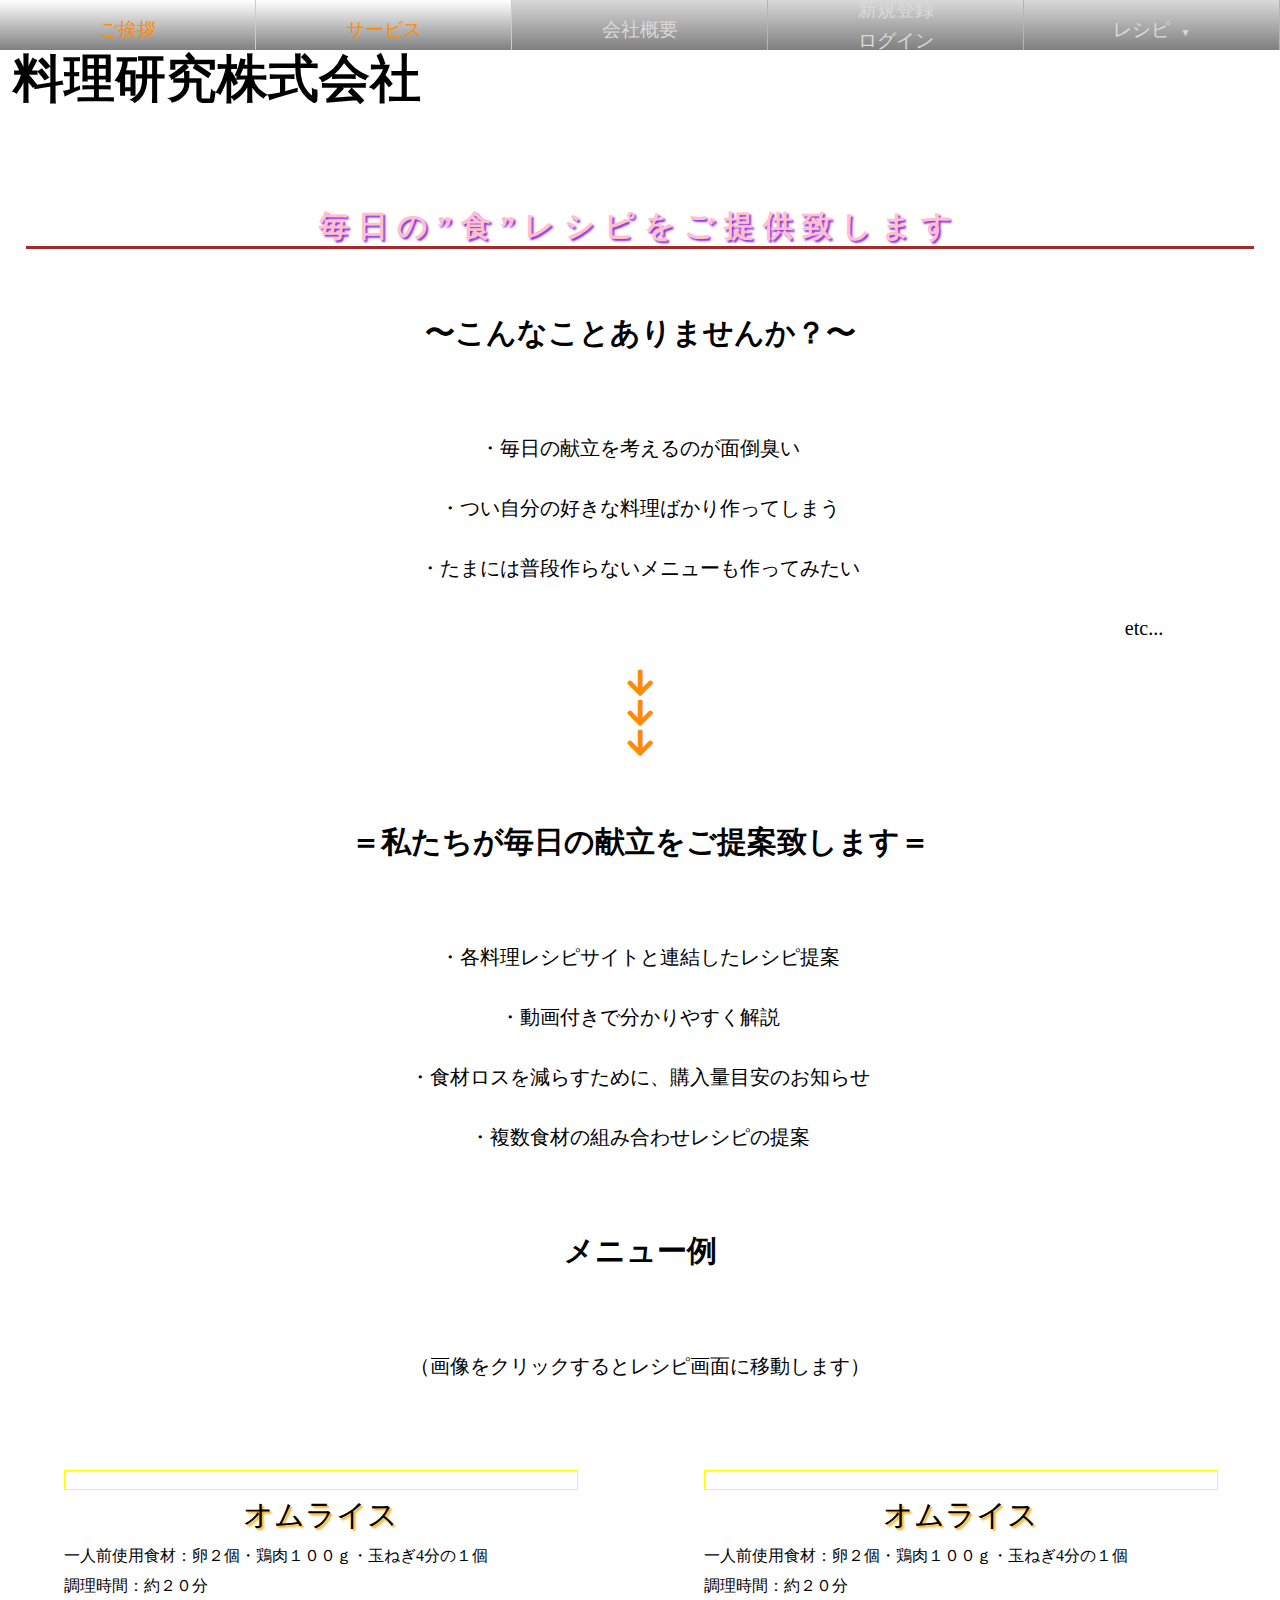
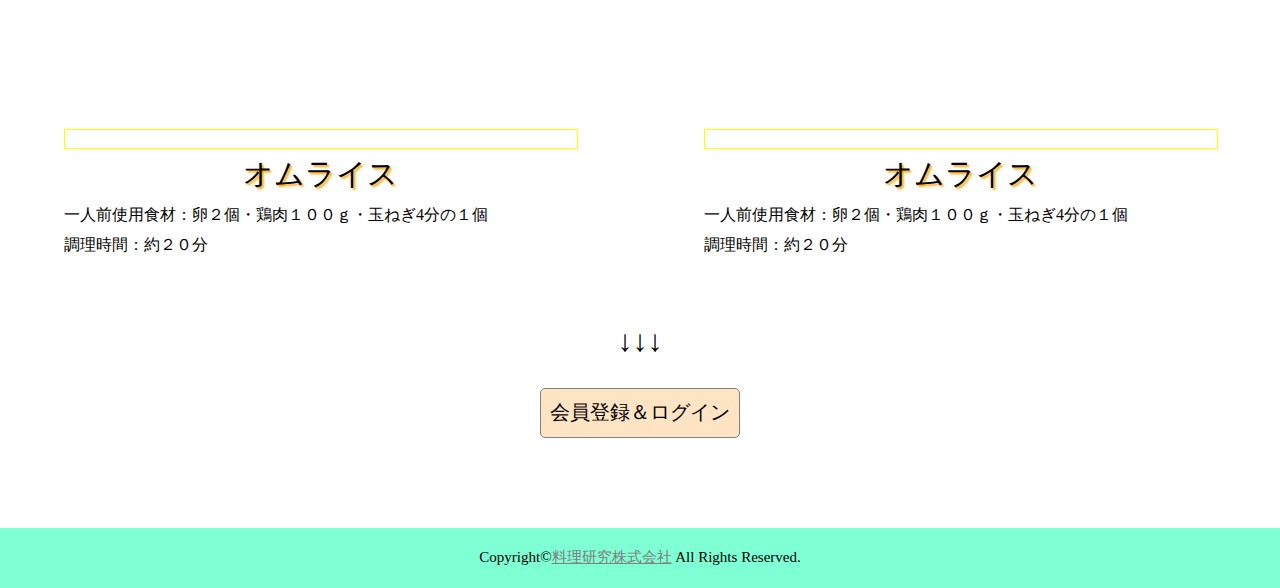
==== index2.html @ 50cd4b05 "Create index2.html" ====
<!doctype html>
<html lang="ja">
    <head>
        <meta charset="UTF-8">
        <meta name="viewport" content="width=device-width, initial-scale=1.0">
        <title>🌷サービス内容</title>
        <link href="https://use.fontawesome.com/releases/v5.6.1/css/all.css" rel="stylesheet">
        <link rel="stylesheet" href="style.css">
        <link rel="stylesheet" href="https://cdnjs.cloudflare.com/ajax/libs/meyer-reset/2.0/reset.css">
        <script src="https://ajax.googleapis.com/ajax/libs/jquery/2.0.0/jquery.min.js"></script>
        <script>
            jQuery(document).ready(function() {
            var offset = 350;
            var duration = 200;
            jQuery(window).scroll(function() {
            if (jQuery(this).scrollTop() > offset) {
            jQuery('.pagetop').fadeIn(duration);
            } else {
            jQuery('.pagetop').fadeOut(duration);
            }
            });
            
            jQuery('.pagetop').click(function(event) {
            event.preventDefault();
            jQuery('html, body').animate({scrollTop: 0}, duration);
            return false;
            })
            });
            </script>
    </head>
    <body>
        <div class="container">
            <header>
                <div class="companyname">料理研究株式会社</div>

                <div class="hidden-menu">
                    <input type="checkbox" id="menu-check">
                    <label for="menu-check" class="menu-label"><span class="menu-bar"></span></label>
                    <label for="menu-check" class="menu-label2"></label>
                        <div class="hidden-menu-content">
                            <ul class="h-ul">
                                <a href="index1.html" class="ul-a"><li class="h-li active">ご挨拶</li></a>
                                <a href="index2.html" class="ul-a"><li class="h-li">サービス</li></a>
                                <a href="index3.html" class="ul-a"><li class="h-li">会社概要</li></a>
                                <a href="index4.html" class="ul-a"><li class="h-li h-li4">新規登録・ログイン</li></a>
                                <a href="index5.html" class="ul-a ul-a-last"><li class="h-li" id="h-li-last">レシピ<span class="triangle">▼</span></li>
                            <ul class="m-ul2">
                                <a href="index5.html#washoku" class="m-li2-a"><li class="h-li2-1"><span class="cook-name">和食</span></li></a>
                                <a href="index5.html#yoshoku" class="m-li2-a"><li class="h-li2-2"><span class="cook-name">洋食</span></li></a>
                                <a href="index5.html#chuka" class="m-li2-a"><li class="h-li2-3"><span class="cook-name">中華</span></li></a>
                                <a href="index5.html#italian" class="m-li2-a"><li class="h-li2-4"><span class="cook-name">イタリアン</span></li></a>
                            </ul></a>   
                        </ul>
                    </div>
                </div>
               <img class="title" src="https://i.gyazo.com/d33e32d5ad2ddfc01a89d7cf51fe1f97.png" alt="">    
                    <ul class="m-ul">
                        <a href="index1.html" class="ul-a"><li class="m-li">ご挨拶</li></a>
                        <a href="index2.html" class="ul-a"><li class="m-li active">サービス</li></a>
                        <a href="index3.html" class="ul-a"><li class="m-li">会社概要</li></a>
                        <a href="index4.html" class="ul-a"><li class="m-li m-li4"><div class="m-li-box"><div class="m-li-top">新規登録</div><div class="m-li-bottom">ログイン</div></div></li></a>
                   <a href="index5.html" class="ul-a ul-a-last"><li class="m-li" id="m-li-last">レシピ<span class="triangle">▼</span></li>
                        <ul class="m-ul2">
                            <a href="index5.html#washoku" class="m-li2-a"><li class="m-li2-1"><span class="cook-name">和食</span></li></a>
                            <a href="index5.html#yoshoku" class="m-li2-a"><li class="m-li2-2"><span class="cook-name">洋食</span></li></a>
                            <a href="index5.html#chuka" class="m-li2-a"><li class="m-li2-3"><span class="cook-name">中華</span></li></a>
                            <a href="index5.html#italian" class="m-li2-a"><li class="m-li2-4"><span class="cook-name">イタリアン</span></li></a>
                        </ul></a>   
                </ul>
                <div class="colorball"></div>
            </header>
            <main class="inde2-main">
                    <h1 class="m-h1">サービス内容</h1>
                    <h2 class="m-h2">毎日の”食”レシピをご提供致します</h2>
                    <h3 class="m-h3">〜こんなことありませんか？〜</h3>
                    <p class="m-p">
                        ・毎日の献立を考えるのが面倒臭い<br>
                        ・つい自分の好きな料理ばかり作ってしまう<br>
                        ・たまには普段作らないメニューも作ってみたい<br>
                        <span class="etc">etc...</span>
                    </p>
                    <i class="fas fa-arrow-down"></i>
                    <i class="fas fa-arrow-down"></i>
                    <i class="fas fa-arrow-down"></i>
                    <h3 class="m-h3">＝私たちが毎日の献立をご提案致します＝</h3>
                    <p class="m-p">
                        ・各料理レシピサイトと連結したレシピ提案<br>
                        ・動画付きで分かりやすく解説<br>
                        ・食材ロスを減らすために、購入量目安のお知らせ<br>
                        ・複数食材の組み合わせレシピの提案<br>
                    </p>
                    <h3 class="m-h3">メニュー例</h3>
                    <p class="m-p">（画像をクリックするとレシピ画面に移動します）</p>
                    <a href="#" class="cook-a"><div class="cook-pic">
                        <div class="cook-frame"><img class="cook1" src="https://i.gyazo.com/8633d45cb315557ba8206534d71eee4f.jpg" alt=""></div>
                        <div class="cook-title">オムライス</div>
                        <div class="cook-detail">一人前使用食材：卵２個・鶏肉１００ｇ・玉ねぎ4分の１個<br>
                            調理時間：約２０分
                        </div>
                    </div></a>
                    <a href="#" class="cook-a"><div class="cook-pic">
                        <div class="cook-frame"><img class="cook2" src="https://i.gyazo.com/8633d45cb315557ba8206534d71eee4f.jpg" alt=""></div>
                        <div class="cook-title">オムライス</div>
                        <div class="cook-detail">一人前使用食材：卵２個・鶏肉１００ｇ・玉ねぎ4分の１個<br>
                            調理時間：約２０分
                        </div>
                    </div></a>
                    <a href="#" class="cook-a"><div class="cook-pic">
                        <div class="cook-frame"><img class="cook3" src="https://i.gyazo.com/8633d45cb315557ba8206534d71eee4f.jpg" alt=""></div>
                        <div class="cook-title">オムライス</div>
                        <div class="cook-detail">一人前使用食材：卵２個・鶏肉１００ｇ・玉ねぎ4分の１個<br>
                            調理時間：約２０分
                        </div>
                    </div></a>
                    <a href="#" class="cook-a"><div class="cook-pic">
                        <div class="cook-frame"><img class="cook4" src="https://i.gyazo.com/8633d45cb315557ba8206534d71eee4f.jpg" alt=""></div>
                        <div class="cook-title">オムライス</div>
                        <div class="cook-detail">一人前使用食材：卵２個・鶏肉１００ｇ・玉ねぎ4分の１個<br>
                            調理時間：約２０分
                        </div>
                    </div></a>  


                    <div class="cursor2">↓↓↓</div>  
                    <a class="a-btn" href="index4.html"><button class="lastbtn2">会員登録＆ログイン</button></a>
            <footer class="footer">
                Copyright&copy;<a href="index1.html">料理研究株式会社</a> All Rights Reserved.
                 <div class="footer-under"> 
              </footer> 
            </main>
        </div>
        <div class="pagetop">↑</div>
    </body>
</html>
---- style.css ----
* {
    padding: 0;
    margin: 0;
}

body {
max-width: 100vw;
overflow-x: hidden;
}


/* header ここから*/
.container {
    max-width: 100%;
}

.companyname {
    position: absolute;
    top: 5vh;
    left: 1vw; 
    font-size: 4vw;
    text-align: left;
    margin:0 auto;
    font-weight: 900;
    text-shadow: 1px 1px white;
    z-index: 100;
}

.title {
    display: block;
    max-width: 70%;
    overflow: hidden;
    height: auto;
    margin: 0 auto;
    margin-left: 29.5%;
    position: relative;
}



.hidden-menu {
    border: 1px solid black;
    border-radius: 5px;
    display: none;
    font-size: 10px;
    font-weight: 800;
    text-align: center;
    padding:20px 8px;
    /* width: 40px;
    height: 40px; */
    position: absolute;
    top: 60px;
    left: 86%;
    transform: translate(-13%,-90%);
    width: 25px;
    z-index: 900;
}

.menu-bar {
    position: absolute;
    display: block;
    width: 25px;
    height: 2px;
    content: "";
    background-color: black;
}

.menu-bar:before {
    position: absolute;
    top: 10px;
    display: block;
    width: 25px;
    height: 2px;
    content: "";
    background-color: black;
    
}

.menu-bar:after {
    position: absolute;
    top: -10px;
    display: block;
    width: 25px;
    height: 2px;
    content: "";
    background-color:black;
}

.menu-bar:hover {
    cursor: pointer;
}

#menu-check:checked ~ .menu-bar:after {
    transition: 1s;
    transform: rotateZ(-45deg);
    top: 0px;
    width: 27px;
    opacity: 0;
}

#menu-check:checked ~ .menu-bar:before {
    transition: 1s;
    transform: rotateZ(45deg);
    top: 0px;
    width: 27px;
    opacity: 0;
}

#menu-check:checked ~ .menu-bar {
    width: 0 ;
    transition: .5s;
}

.hidden-menu-content {
    position: absolute;
    top:-23px;
    right:-33px;
    display: block;
    /* transform: translateX(200%); */
    transition:1s;
    opacity: 0;
    z-index: 900;
    pointer-events: none;
    /* background-color: red; */
}           
.h-ul {
    
}

.h-li {
    border: 1px solid #ddd;
    border-collapse: collapse;
    width: 150px;
    height: 30px;
    font-size: 13px;
    text-shadow: 1px 1px 1px black;
    background:linear-gradient(#ccc,white);
    padding-top: 15px;
    opacity: .9;
    margin: 0;
}

.h-li:hover {
    color: darkorange;
}

#menu-check {   
    display: none;
}

#menu-check:checked ~ .hidden-menu-content {
    /* transform: translateX(0); */
    transition: .5s;
    opacity: 1;
    pointer-events: auto;
}

.menu-label2 {
    position: fixed;
    top: 0;
    left: 0;
    display: none;
    /* background-color:black; */
    opacity: .3;
    transition: .5s;
    /* content: ""; */
    width: 200vw;
    height: 150vh;
    z-index: 899;
}

#menu-check:checked ~ .menu-label2 {
    display: block;
    transform: translate(-900px,-100px); 
    transition:.5s;

}
.ul-a {
    text-decoration: none;
    color: white;
}

.m-ul {
    letter-spacing: -.4em;
    /* position: absolute;
    top: 150px;
    left: 0; */
    width: 100%;
    opacity: 1;
    z-index: 600;
    background-color: gray;
    height: 100%;
    position: relative;
    
}   

.m-li {
    display: inline-block;
    width: calc(100%/5);
    height: 50px;
    text-align: center;
    border-collapse: collapse;
    letter-spacing: normal;  
    box-sizing: border-box;
    padding: 17px;
    font-size: 1.5vw;
    color:white;
    border-right: 1px solid #ccc;   
    white-space: nowrap;
    background:linear-gradient(white,gray);
    opacity:.7;
    vertical-align: bottom;
    /* padding-top: 15px; */
}

.m-li:hover {
    opacity: 1;
    transition: .5s;
    color: darkorange;
}

.m-li4 {
    /* display: inline-block; */
    position: relative;
    /* letter-spacing: normal; ulカラム落ち防止がliにも効いてしまっているのでそれを打ち消す */
    /* height: 64px; */
    /* border-right: 1px solid #d2d2d2!important; */
    /* box-sizing: border-box; */
    vertical-align: bottom;
    /* width: calc(100%/5); */
    
}

.m-li-box {
    position: absolute;
    top: 50%;
    left: 50%;
    transform: translate(-50%,-50%);
}

.m-li-top {
    margin-bottom: 5px;
}


.triangle {
    font-size: 10px;
    margin-left: 5%;
}

.li-box {
    height:50px;
    position: absolute;
    top: 50%;
    left: 50%;
    transform: translate(-50%,-50%);
}

.active {
    opacity: 1;
    transition: .5s;
    color: darkorange;
}

.m-ul2 {
    position: absolute;
    top:50px;
    right: 100px;
    width: 20%;
    border-collapse: collapse;
    transition: .5s;
    opacity: 0;
    visibility: hidden; 
} 

.cook-name {
    position: absolute;
    top: 50%;
    left: 50%;
    transform: translate(-50%,-50%);
}

.m-li2-1,.m-li2-2,.m-li2-3,.m-li2-4 {
    border: 1px solid #ccc;
    border-radius: 100%;
    height: 100px;
    color: white;
    font-size: 2.5vw;
    text-shadow:0 0 3px black;
    /* text-shadow: 1px 1px 0 black; */
    position: relative;
    letter-spacing: .4em;
    white-space: nowrap;
    right:-85px;
}

.h-li2-1,.h-li2-2,.h-li2-3,.h-li2-4 {
    border: 1px solid #ccc;
    border-radius: 50%;
    height: 100px;
    color:white;
    font-size: 2.5vw;
    text-shadow:0 0 3px black;
    /* text-shadow: 1px 1px 0 black; */
    position: fixed;
    letter-spacing: .4em;
    white-space: nowrap;
    z-index: 900;
}

.m-li2-1 {
    background-image: url('https://i.gyazo.com/0814a64a3d0ec1940fc41b54e3a6fd3c.jpg');
    background-size: cover;
    background-repeat: no-repeat;    
    width: 100%;   
    height: 80px;
}

.h-li2-1 {
    background-image: url("https://i.gyazo.com/0814a64a3d0ec1940fc41b54e3a6fd3c.jpg");
    background-size: cover;
    background-repeat: no-repeat;    
    width: 150px;
    height: 80px;
    top: 220px;
    right: -30px;
}

.m-li2-2 {
    background-image: url("https://i.gyazo.com/3add095e9380b5d871eab3cac5625887.jpg");
    background-size: cover;
    background-repeat: no-repeat;    
    width: 100%;
    height: 80px;
}

.h-li2-2 {
    background-image: url("https://i.gyazo.com/3add095e9380b5d871eab3cac5625887.jpg");
    background-size: cover;
    background-repeat: no-repeat;    
    width: 150px;
    height: 80px;
    top: 270px;
    right: -30px;

}


.m-li2-3 {
    background-image: url("https://i.gyazo.com/4f299736c8fda81b7bb732cd6c5ed9f5.jpg");
    background-size: cover;
    background-repeat: no-repeat;    
    width: 100%;
    height: 80px;
}

.h-li2-3 {
    background-image: url("https://i.gyazo.com/4f299736c8fda81b7bb732cd6c5ed9f5.jpg");
    background-size: cover;
    background-repeat: no-repeat;    
    width: 150px;
    height: 80px;
    top: 220px;
    right: 110px;

}

.m-li2-4 {
    background-image: url("https://i.gyazo.com/1bd228ba364032035d13820e2246cd9c.jpg");
    background-size: cover;
    background-repeat: no-repeat;    
    width: 100%;
    height: 80px;
}

.h-li2-4 {
    background-image: url("https://i.gyazo.com/1bd228ba364032035d13820e2246cd9c.jpg");
    background-size: cover;
    background-repeat: no-repeat;    
    width: 150px;
    height: 80px;
    top: 270px;
    right: 110px;

}

.m-li2-1:hover, .m-li2-2:hover, .m-li2-3:hover, .m-li2-4:hover {
    color:darkorange;
}

.h-li2-1:hover, .h-li2-2:hover, .h-li2-3:hover, .h-li2-4:hover {
    color:darkorange;
}

.m-li2-a {
    text-decoration:none;
}

/* .m-li-last:hover .ul-a {
    color: darkorange;
} */

#m-li-last {
    position: relative;
    /* color: white; */
 }
.ul-a-last:hover ~ .m-ul2 {
    opacity: 1;
    visibility: visible;
    top: 50px;
} 

.m-ul2:hover {
    opacity: 1;
    visibility: visible;
    top: 50px;}

#m-li-last:hover .ul-a-last {
    color: darkorange;
    opacity: 1;
    transition: .5s;
}

.h-img {
    max-width: 100%;
    max-height: 100%;
    position: relative;
}
header {
    max-width: 100%;
    position: relative;
}

.effect-div {
    position: relative;
}

.h-effects {
    position: absolute;
    top: 13%;
    left: 50%;
    transform: translate(-50%,-13%);
}

.h-p {
    position: absolute;
    top:30%;
    left:50%;
    transform: translateY(-30%);
    transform: translateX(-50%);
    text-shadow:2px 2px 2px aliceblue;
    color: darkorange;
    font-size: 40px;
    white-space: nowrap;
    animation: anime2 2s ease-in-out .5s 2 alternate;
    opacity: 0;
}

@keyframes anime2 {
    0% {opacity: 0;}
    100%{opacity: 1;}
}

.h-p2 {
    position: absolute;
    top:30%;
    left:50%;
    transform: translateY(-30%);
    transform: translateX(-50%);
    text-shadow:2px 2px 2px aliceblue;
    color: darksalmon;
    font-size: 40px;
    white-space: nowrap;
    animation: anime3 2.5s ease-in-out 4.1s 2 alternate;
    opacity: 0;
}
@keyframes anime3 {
    0% {opacity: 0;font-size: 20px;}
    100%{opacity: 1; font-size: 40px;}
}

.h-p3 {
    position: absolute;
    opacity: 0;
    top:30%;
    left:50%;
    transform: translateY(-30%);
    transform: translateX(-50%);
    text-shadow:2px 2px 2px aliceblue;
    color: orangered;
    font-size: 70px;
    white-space: nowrap;
    animation: anime4 2.5s ease 8.3s normal;
    animation-fill-mode:forwards;   
   
}

@keyframes anime4 {
    0% {opacity: 0;font-size: 30px;opacity: .1;}
    100%{opacity: 1;font-size: 70px;opacity: 1;}
}

.effect-box {
    position: absolute;
    top:-8%;
    /* transform: translateY(4%); */
    width: 100%;
    height: 90%;
}

.h-effect {
    position: absolute;
    top: 50%;
    transform: translateY(-50%);
    animation: anime1 2s ease-in-out .5s 4 alternate;
    background:linear-gradient(gray,white);
    width: 100%;
    height:30%;
    opacity: 0;
    z-index: 200;
}    

@keyframes anime1 {
    0%   {width: 100%; height: 0%; background:linear-gradient(gray,white); opacity: .8;}
    100% {width: 100%; height: 30%; background:linear-gradient(gray, white); opacity: .1;}
    }

.h-effect2 {
    position: absolute;
    top: 50%;
    transform: translateY(-50%);
    animation: anime6 3s ease-in-out 9s normal;
    /* animation-fill-mode:forwards; */
    background:linear-gradient(gray,white);
    width: 100%;
    height:30%;
    opacity: 0;
    z-index: 300;
} 
@keyframes anime6{
    0%   {width: 100%; height: 0; background:linear-gradient(gray,white); opacity: .1;}
    50%   {width: 100%; height: 50%; background:linear-gradient(gray,white); opacity: .5;}
    100% {width: 100%; height: 100%; background:linear-gradient(gray,white); opacity: 0;}
    }


.scroll {
    display: inline-block;
    width: 120px;
    height: 50px;
    transition: .3;
    background-color: aqua;
    border-radius: 90%;
    text-align: center;
    padding-top: 30px;
    position: absolute;
    top:80%;
    left:50%;
    transform: translateY(-80%);
    transform: translateX(-50%);
    animation: anime5 1s ease-in-out 13s infinite alternate;
    animation-fill-mode: forwards;
    opacity:0;
    margin-top: 10%;
}    

@keyframes anime5 {
    0% {margin-top: 0px;opacity: 1;}
    100% {margin-top: 30px;opacity: 1;}
}

/* .colorball { */
    width: 50px;
    height: 50px;
    background:radial-gradient(rgb(0, 255, 136),rgb(123, 255, 0));
    /* box-shadow: 2px 2px 10px crimson; */
    border-radius: 50%;
    position: absolute;
    top: 20%;
    left:20%;
    animation: cb-move 1s ease-in-out 1s infinite alternate;
    opacity: 0;
    transition-property: opacity,1s;
}

@keyframes cb-move {
    0%   {width: 40px; height: 40px; opacity: .1;}
    100% {width: 50px; height: 50px; opacity: .6;}
    }
/* headerここまで */


/* mainここから */
main {
    max-width: 100vw;
    position: relative;
    overflow: hidden;
}

.inde2-main {
    max-width: 100%;
    height: 100%;
    background-image: url("https://i.gyazo.com/09cab30e0fe06a039765710e39798962.jpg");   
    /* opacity: .3;  */
    background-color:rgba(255,255,255,0.5);
    background-blend-mode: lighten;
}

.inde3-main {
    max-width: 100%;
    height: 100%;
    background-image:url("https://i.gyazo.com/bf22a688cc39c64ebf7daf14bd98358d.jpg");
    background-color: rgba(255,255,255,0.5);
    background-blend-mode: lighten;
    background-position: right 0 top 1000px ;
    
}


.content {
    position: relative;
}

.katsudon {
    width: 100vw;
    height: auto;
    opacity: 1;
    z-index: 800;
    /* animation: anime7 1s ease-in-out 1s 4 alternate;
    animation-fill-mode: forwards; */
}
/* 
@keyframes anime7 {
    0%{opacity: 0;}
    100%{opacity:1;}
}  */

.hot-effect1 {
    display: inline-block;
    width: 100px;
    height: 100px;
    font-size: 100px;
    font-weight: 900;
    position: absolute;
    top: 20%;
    left: 30%;
    transform: rotate(90deg) translateX(-50%) translateY(-20%);
    text-shadow: 3px 3px 3px white;    
}
.hot-effect2 {
    display: inline-block;
    width: 100px;
    height: 100px;
    font-size: 100px;
    font-weight: 900;
    position: absolute;
    top: 20%;
    left: 50%;
    transform: rotate(90deg) translateX(-60%) translateY(-20%);
    text-shadow: 3px 3px 3px white;    
}
.hot-effect3 {
    display: inline-block;
    width: 100px;
    height: 100px;
    font-size: 100px;
    font-weight: 900;
    position: absolute;
    top: 22%;
    left: 70%;
    transform: rotate(90deg) translateX(-70%) translateY(-22%);
    text-shadow: 3px 3px 3px white;    
}
.hot-effects {
    width: 50vw;
    position: absolute;
    top: 20%;
    left: 30%;
    transform: translate(-30%, -10%);
    animation: anime11 1s ease-in-out 1s infinite alternate;
}
@keyframes anime11   {
    0%{padding-top: 0;}
    100%{padding-top: 30%;}
}

.shakehand {
max-width: 100%;
height: auto;
}

.content1 {
    max-width: 100%;
    height:100vh;
    background-attachment: fixed;
    background-image: url("https://i.gyazo.com/fc7931cb179c1feb146eb6dec924029a.jpg");
    background-size: contain;
    background-repeat: no-repeat;
    background-position: center;
    /* padding:auto; */
    text-align: center;
    position: relative;
    
}

.message {
    width: 100%;
    position: absolute;
    top: 50%;
    left: 50%;
    transform: translate(-50%,-50%);
    font-size: 30px;
    letter-spacing: 0.4em;
    text-shadow: 2px 2px 2px lawngreen;
}

.content2{
    position: relative;
}

.katsudon2 {
    position: absolute;
    top: 10%;
    left: 50%;
    transform: translate(-50%,-10%);
    width: 20%;
    height:40%;
    border-radius: 50%;
    background-image: url("https://i.gyazo.com/4561a2dbde5a25afcb35affc39b91f7f.jpg");
    background-size: 120%;
    /* background-repeat: no-repeat; */
    background-position: center;
    animation: anime8 1s ease infinite alternate;
}

@keyframes anime8 {
    0%{top:0%;}
    100%{top:10%;}
}

.content3 {
    position: relative;
}

.disc {
    max-width: 100%;
    height: auto;
}

.katsu {
    opacity: 0;
    position: absolute;
    top: 30%;
    left: 50%;
    transform: translate(-50%,-30%);
    width: 13%;
    height:18%;
    border-radius: 50%;
    background-image: url("https://i.gyazo.com/4561a2dbde5a25afcb35affc39b91f7f.jpg");
    background-size: 100%;
    /* background-repeat: no-repeat; */
    background-position: center;
    animation: anime9 1s ease-in-out infinite alternate;
}

@keyframes anime9 {
    0%{top:20%;opacity: .7;}
    100%{top:10%;opacity: 1;}
}
.pizza {
    max-width: 100%;
    height: auto;
}

.cursor {
    /* display: none; */
    position: absolute;
    top: 60%;
    left: 50%;
    transform: translate(-50%,-60%);
    font-size: 30px;    
    font-weight: 600;
    animation: anime10 1s infinite alternate;
}

@keyframes anime10 {
    0%{margin-top: 0%;}
    100%{margin-top: 5%;}
}

.content1:hover ~ .cursor {
    display: block;
}


.lastbtn {
    font-size: 20px;
    width: 200px;
    height:50px;
    border: 1px solid gray;
    border-radius: 5px;
    background-color: bisque;
    position: absolute;
    top: 80%;
    left: 50%;
    transform: translate(-50%,-80%);
}

.lastbtn:hover {
    cursor: pointer;
    top:79.5%;
    box-shadow:0 2px 2px gray ;
    transition: .3s ;
    background-color: #FFEFD5;
}
/* mainここまで */

/* ここからfooter */
.footer {
    /* position: fixed;
    bottom: 0; */
    max-width: 100%;
    height: 40px;
    text-align: center;
    font-size: 15px;
    background-color: aquamarine;
    padding-top: 20px;
}

.footer a {
    color: gray;
}

.footer a:hover {
    text-decoration: none;
    color:blue;
    transition:.5s;
}

.inde5-footer {
        /* position: fixed;
        bottom: 0; */
        max-width: 100%;
        height: 40px;
        text-align: center;
        font-size: 15px;
        background-color: aquamarine;
        padding-top: 20px;
        clear: both;
    }

.pagetop {
	color: #fff;
    background-color: #222222;
	text-decoration: none;
	display: none;
	position: fixed;
	bottom: 6rem;
	right: 2.4rem;
	font-size: 1rem;
	width: 3rem;
	height: 3rem;
	line-height: 3.3rem;
	text-align: center;
    cursor: pointer;
    border: 1px solid white;
    opacity: 0.7;
}

.pagetop:hover {
	color: black;
    background-color:white;
    transition: 0.5s;
    opacity: 1;
    text-decoration: none;
    border: solid 1px black;
    }

/* ここまでfooter */

/* ここからindex2のメイン */

.m-h1 {
    font-size: 40px;
    font-weight: 600;
    white-space: nowrap;
    text-align: center;
    /* margin: 2%; */
    padding-top: 40px;
    padding-bottom: 40px;
    color: black;
    background: linear-gradient(#A4C6FF	,skyblue);
    -webkit-background-clip: text;
    -webkit-text-fill-color: transparent;
    /* text-shadow: 2px 4px 1px skyblue; */
    opacity: 0;
    animation:anime16 1s ease ;
    animation-fill-mode: forwards;
}

@keyframes anime16 {
    0% {opacity: 0;}
    100% {opacity: 1;}
}

.m-h2 {
    font-size: 30px;
    color: pink;
    line-height: 30px;
    margin:2%;
    text-shadow:2px 2px 2px blueviolet;
    border-bottom: 3px solid brown;
    padding-left: 0;
    padding-left: 0;
    padding-bottom: 5px;
    letter-spacing: .3em;
    text-align: center;
    clear: both;
    }

.m-h3 {
    text-align: center;
    margin: 5%;
    font-size:30px;
}

.m-p {
    text-align: center;
    font-size: 20px;
    line-height: 60px;
    margin: 10px;
}

.etc {
    margin-left: 80%;
}

.cook-pic {
    width: 40%;
    margin:5%;
    float: right;
    color: black;
    /* background-color: gray; */
}

.cook-frame {
    width: 100%;
    overflow: hidden;
    border: 1px solid yellow;
}




.cook1,.cook2,.cook3,.cook4 {
    width: 100%;
}

.cook1:hover {
    transform:rotateX(360deg);
    transition: 1s;
}

.cook2:hover {
    transform:scale3d(0.8,0.8,0.1);
    transition: 1s;
}

.cook3:hover {
    transform:perspective(250px) rotate3d(1,1,1,360deg) ;
    transition: 1s;
}

.cook4:hover {
    transform: scale(1.1,1.1);
    transition: 1s;
}
.cook-title {
    font-size: 30px;
    text-shadow: 2px 2px 2px orange;
    text-align: center;
    margin-top: 5px;
    margin-bottom: 5px;
}

.cook-detail {
    line-height: 30px;
}

.fa-arrow-down {
    display: block;
    text-align: center;
    font-size: 30px;
    color: darkorange;
}

.cursor2 {
    font-size: 30px;    
    font-weight: 900;
    animation: anime12 1s ease infinite alternate;
    text-align: center;
    margin:30px auto;    
}

@keyframes anime12 {
    0%{color: chocolate;}
    100%{color: black;} 
}

.lastbtn2 {
    font-size: 20px;
    width: 200px;
    height:50px;
    border: 1px solid gray;
    border-radius: 5px;
    background-color: bisque;
    display: block;
    margin: 0 auto;
    margin-bottom: 10vh;
}

.lastbtn2:hover {
    transform: translateY(-5px);
    box-shadow:0 2px 2px gray ;
    transition:.3s;
    background-color: #FFEFD5;
}

.a-btn {
    text-decoration: none;
}

/* ここまでindex2のメイン */

/* ここからinde4のメイン */
.inde4-main {
    max-width: 100%;
    height: 100%;
    background-image: url("https://i.gyazo.com/282293837cd8edcc9727eead8b2d4662.jpg");   
    /* opacity: .3;  */
    background-color:rgba(255,255,255,0.5);
    background-blend-mode: lighten;
    background-size: 90%;
    background-repeat: no-repeat;
    background-position: left 50% top 50%;
}

.small1 {
    font-size: 5px;
    animation: anime13 .8s .4s infinite;
    margin-right: 3px;
    text-shadow: none;
    background: none;
}

.small2 {
    font-size: 5px;
    animation: anime13 .8s infinite;
    opacity: 0;
    margin-left: 3px;
}

@keyframes anime13 {
    50%{opacity: 0;}
    100%{opacity: 1;}
}

.beg {
    font-size: 7vw;
    text-align: center;
    animation:anime14 2s infinite;
    margin: 4%;
}

@keyframes anime14 {
    30%{text-align: left;}
    60%{text-align: center;}
    90%{text-align: right;}
}


.new-left {
    width: 40%;
    margin: 5%;
    text-align: left;
    font-size: 9px;
}

.hate-cursor {
margin-top: 5px;
margin-left: 30px;
}

.hatebtn {
    font-size: 1px;
    width: 90px;
    height:16px;
    border: 1px solid black;
    border-radius: 5px;
    background-color: bisque;
    display: block;
    text-align: center;    
}

.hatebtn:hover {
    /* transform: translateY(-5px);
    box-shadow:0 2px 2px gray ;
    transition:.3s; */
    animation:anime15 1s infinite;
    cursor: pointer;    
}

@keyframes anime15 {
    0%{transform:translateX(5px)}
    25%{transform:translateX(-5px)}
    50%{transform:translateY(5px)}
    100%{transform:translateY(-5px)}
}

.inde4-table {
    margin: 0 10%;
    width: 80%;
    background:rgba(255,255,255,.5);    

    /* height: auto; */
    /* border: 1px solid black; */
}   

.needed {
    color: red;
    font-size: 10px;
}

.needed::before {
    content: " ";
}


.con-th {
    min-width:130px;
    width:50vw;
    /* height: auto; */
    /* border: solid  1px black; */
    padding: 5px;
    /* margin: 5px; */
    vertical-align: middle;
    white-space: nowrap;
    text-align: center;
}

.con-td {
    /* border: 1px solid black; */
    padding: 5px;
    /* height: auto; */
    width: 70vw;
}

.inde3-table {
    /* margin:0 20vw 10vh; */
    /* max-width: 80vw; */
    text-align: center;
    margin:0 15%;
    background-color:rgba( 245,245,245,.4);
    background-blend-mode: lighten;
    
}

.inde3-con-th {
    width: 50vw;
    /* min-width:130px;     */
    border-bottom: solid  1px black;
    padding-top:30px; 
    white-space: nowrap;
    font-size: 15px;
    font-weight: 600;
}

.inde3-con-td {
    text-align: center;
    width: 70vw;
    max-width: 100%;
    border-bottom: solid  1px black;
    padding-top:30px; 
    padding-bottom: 5px;
    white-space: normal;
    font-size: px;
    font-weight: 600;
}

.address {
    text-align: left;
}

.googlemap {
    width: 40vw;
    height: 30vh;
}

.con-name {
    width: 90%;
    border: solid  1px black;
    border-radius: 3px;
    padding: 1%;
    font-size: 15px;
    /* margin: 0 10%; */
    /* margin-left:50%; */
    /* transform: translateX(-50%); */
}

.con-name-last {
    background-color: white;
    width:93%;
}

#no-mailmag {
    margin-left: -4%;
}

.con-gender {
    margin-left:7%;
}

#con-textarea {
    padding:1%;
    font-size: 15px;
    width: 90%;
    
}

.con-btn-box {
    text-align: center;
    margin: 30px 0;
}

.con-btn {
    font-size: 1.2em; 
    /* width: 100px;
    height: 150px; */
    padding: 15px 40px;
    border: 1px solid gray;
    background-color: bisque;
    border-radius: 5px;
}

.con-btn:hover {
    cursor: pointer;
    transform: translateY(-2px);
    box-shadow:0 2px 2px gray ;
    transition: .3s;
    background-color: #FFEFD5	;
}

.inde5-main {
    background:linear-gradient(white,tomato,white);
}

.inde5-cook-img {
    width: 40%;
    height: auto;
    float: left;
    margin: 5%;
    box-sizing: border-box;
}

.inde5-cook-img2 {
    width: 40%;
    height: auto;
    float: right;
    margin: 5%;
    box-sizing: border-box;
}

.inde5-cook-img:hover, .inde5-cook-img2:hover {
    opacity: .7;
}

/* .inde5-cook-a {
    float: left;
}

.inde5-cook-a2 {
    float: right;
} */

.inde5-cook-explanation {
    font-size: 2vw;
    letter-spacing: .7em;
    line-height: 4vh;
    float: right;
    width: 40%;
    margin: 5%;
}

.inde5-cook-explanation2 {
    font-size: 2vw;
    letter-spacing: .7em;
    line-height: 4vh;
    /* float: left; */
    width: 40%;
    margin: 5%;
}

.prof-explanation {
    font-size: 2vw;
    letter-spacing: .7em;
    line-height: 4vh;
    width: 90%;
    margin: 5%;
}

.prof-explanation::first-letter {
    font-size: 6vw;
}

.prof-box {
    float: left;
    width: 10%;
    margin: 10%;
    margin-top: 0;
}

.twitter-follow-button {
    margin-top: 10px;
}

.prof-img {
    width: 15vw;
    margin-top: 0; 
}

.inde6-main {
    background-image: url("https://i.gyazo.com/c838f30d05d4d48d52aeebd3c81b5a22.jpg");
    background-color:rgba(255,255,255,0.5);
    background-blend-mode: lighten;
    background-size: 100% auto;
    background-repeat: no-repeat;
    background-position: left 50% top 50%;
}

.prof-pic:hover {
    opacity: 1;
}

.prof-h2 {
    font-size: 30px;
    color:skyblue;
    line-height: 30px;
    margin:2%;
    text-shadow:2px 2px 2px black;
    border-bottom: 3px solid brown;
    padding-left: 0;
    padding-left: 0;
    padding-bottom: 5px;
    letter-spacing: .7em;
    text-align: center;
    clear: both;
}

.age {
    font-size: 20px;
}




@media screen and (max-width:560px) {
.message {
      font-size: 4vw;
}

body {
    overflow-x:hidden ;
}

.h-p, .h-p2 {
    font-size: 30px;
}

@keyframes anime4 {
    0% {opacity: 0;font-size: 20px;opacity: .1;}
    100%{opacity: 1;font-size: 50px;opacity: 1;}
}

.scroll {
    width: 100px;
    height: 30px;
    padding-top: 15px;
    top:60%;
    left: 50%;
    transform: translateY(-60%);
    transform: translateX(-50%);
}

.m-ul {
    display: none;
}

.title {
    opacity: .7;
    margin-left: 10%;
}

.hidden-menu {
    display: inline-block;
}

.content1 {
    max-width: 100%;
    height:70vh;
    /* background-size: 100vh;   */
    background-repeat: repeat;
}

.m-h2 {
    font-size: 20px;
}

.m-h3 {
    font-size: 20px;
}

.inde4-main {
    background-position: left 50% top 65%;
}

.inde5-cook-img {
    float: none;
    width: 80%;
    margin: 0 10%;
}

.inde5-cook-img2 {
    float: none;
    width: 80%;
    margin: 0 10%;
}

.inde5-cook-a {
    margin-top:30px ;
}

.inde5-cook-explanation {
    float: none;
    width: 80%;
    margin: 10%;
    font-size: 20px;
}

.inde5-cook-explanation2 {
    float: none;
    width: 80%;
    margin: 10%;
    font-size: 20px;
}

.m-h2 {
    font-size: 23px;
    text-align: center;
}

.prof-explanation {
    font-size: 16px;
}

.con-btn {
    font-size: 12px;
    padding: 10px 20px;
}

.footer {
    /* margin-top: 110px; */
}

    
}
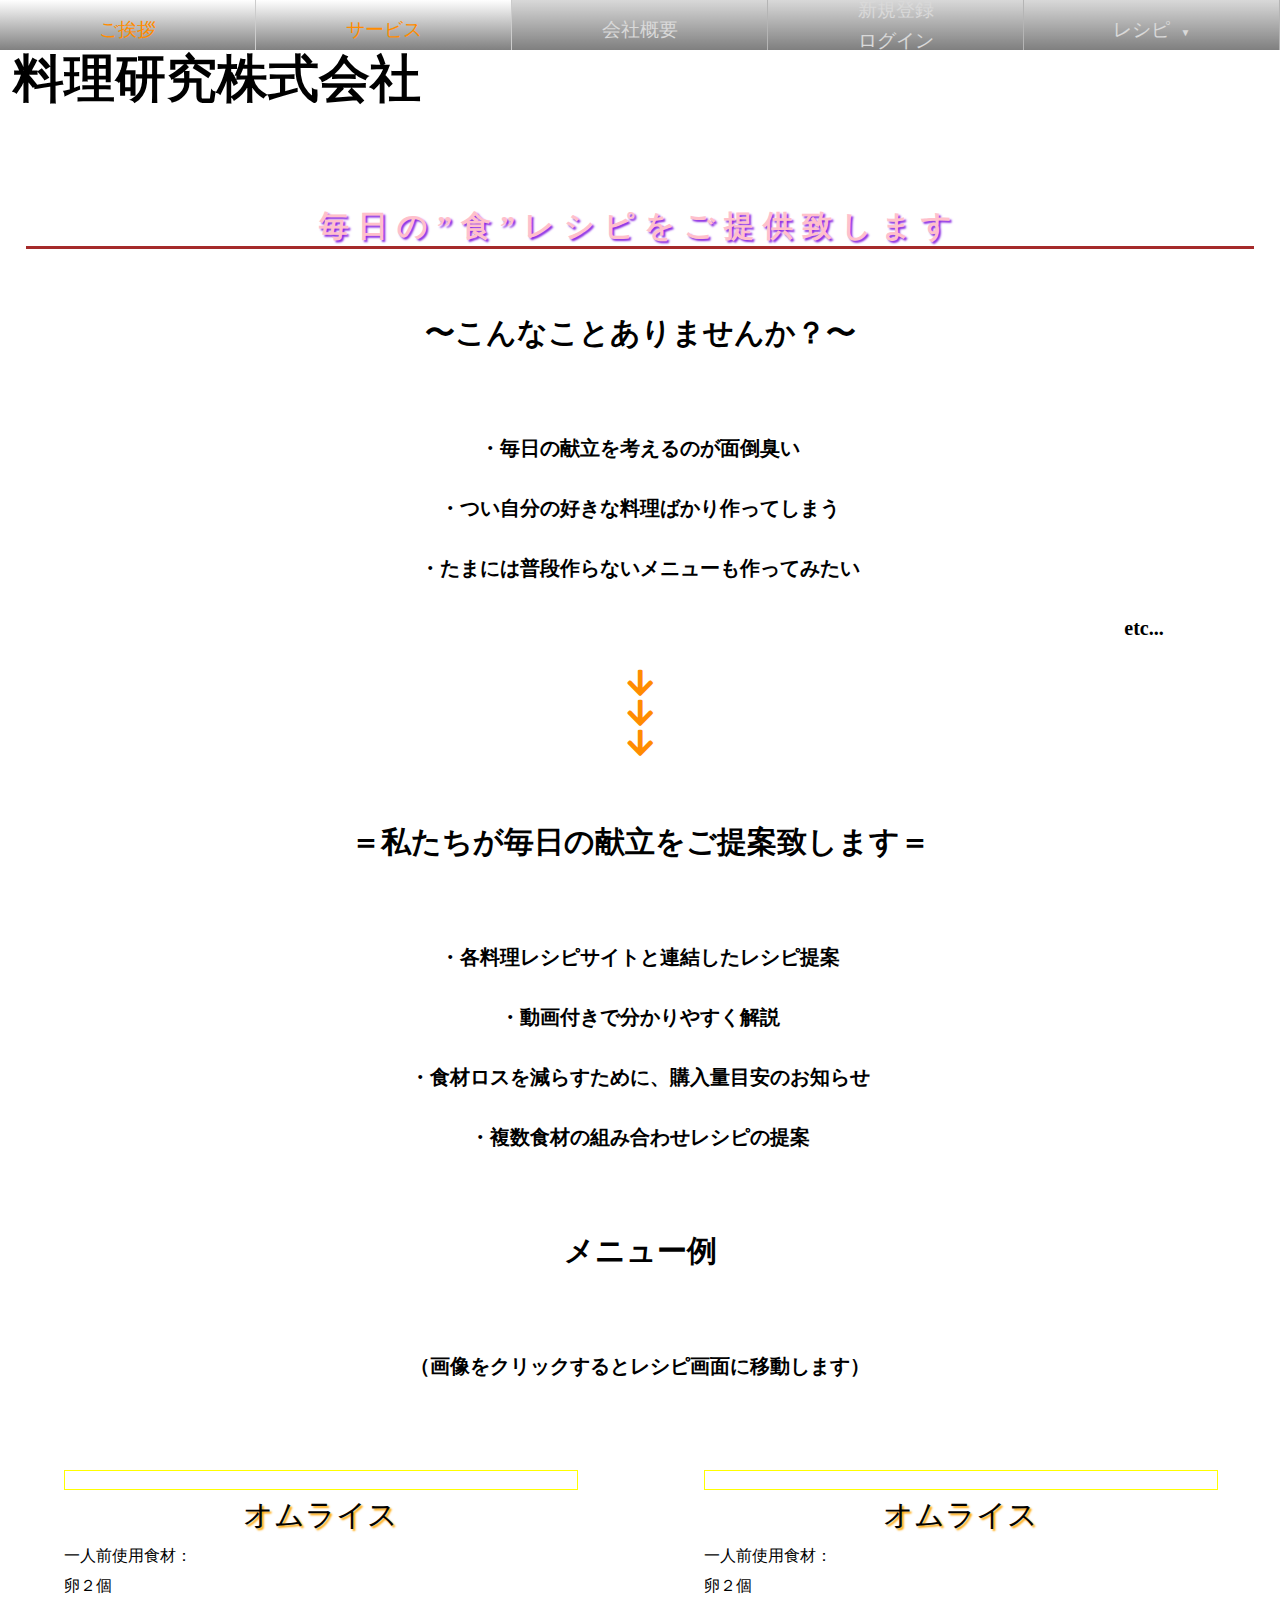
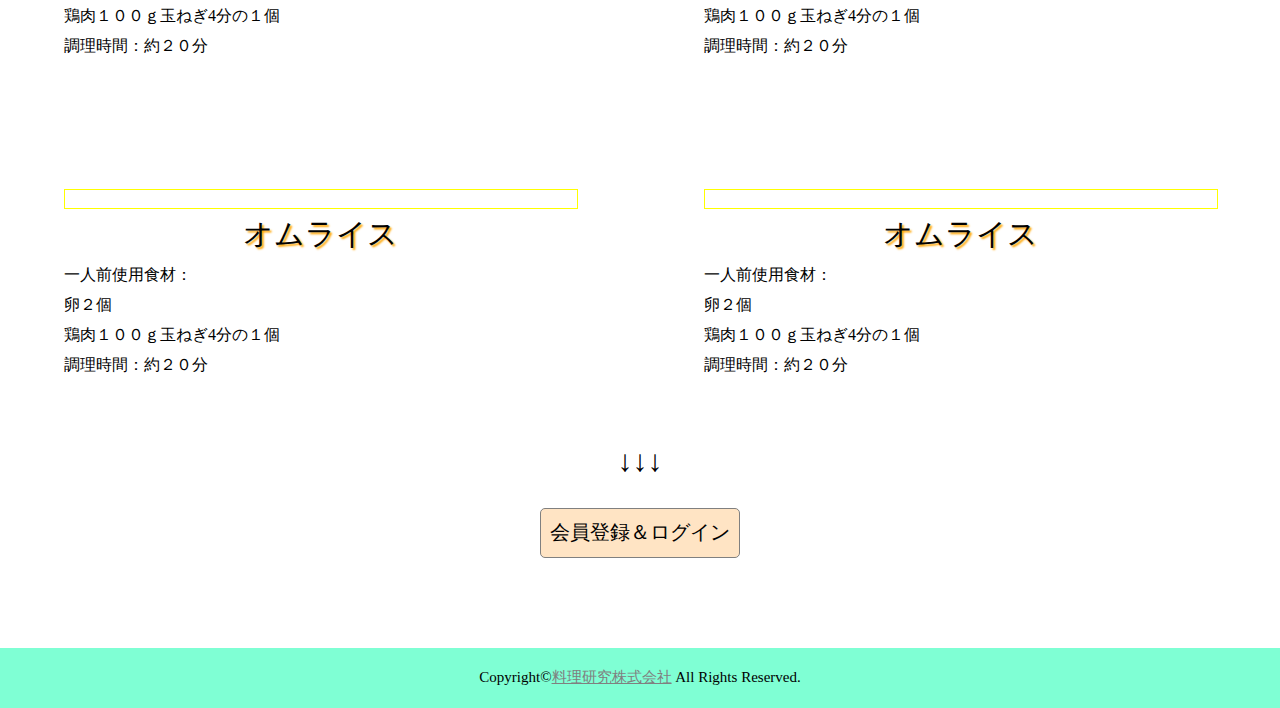
==== commit 299e1cfb: "Update index2.html" ====
--- a/index2.html
+++ b/index2.html
@@ -39,7 +39,7 @@
                     <label for="menu-check" class="menu-label2"></label>
                         <div class="hidden-menu-content">
                             <ul class="h-ul">
-                                <a href="index1.html" class="ul-a"><li class="h-li active">ご挨拶</li></a>
+                                <a href="index.html" class="ul-a"><li class="h-li active">ご挨拶</li></a>
                                 <a href="index2.html" class="ul-a"><li class="h-li">サービス</li></a>
                                 <a href="index3.html" class="ul-a"><li class="h-li">会社概要</li></a>
                                 <a href="index4.html" class="ul-a"><li class="h-li h-li4">新規登録・ログイン</li></a>
@@ -55,7 +55,7 @@
                 </div>
                <img class="title" src="https://i.gyazo.com/d33e32d5ad2ddfc01a89d7cf51fe1f97.png" alt="">    
                     <ul class="m-ul">
-                        <a href="index1.html" class="ul-a"><li class="m-li">ご挨拶</li></a>
+                        <a href="index.html" class="ul-a"><li class="m-li">ご挨拶</li></a>
                         <a href="index2.html" class="ul-a"><li class="m-li active">サービス</li></a>
                         <a href="index3.html" class="ul-a"><li class="m-li">会社概要</li></a>
                         <a href="index4.html" class="ul-a"><li class="m-li m-li4"><div class="m-li-box"><div class="m-li-top">新規登録</div><div class="m-li-bottom">ログイン</div></div></li></a>
@@ -94,28 +94,28 @@
                     <a href="#" class="cook-a"><div class="cook-pic">
                         <div class="cook-frame"><img class="cook1" src="https://i.gyazo.com/8633d45cb315557ba8206534d71eee4f.jpg" alt=""></div>
                         <div class="cook-title">オムライス</div>
-                        <div class="cook-detail">一人前使用食材：卵２個・鶏肉１００ｇ・玉ねぎ4分の１個<br>
+                        <div class="cook-detail">一人前使用食材：<br>卵２個<br>鶏肉１００ｇ玉ねぎ4分の１個<br>
                             調理時間：約２０分
                         </div>
                     </div></a>
                     <a href="#" class="cook-a"><div class="cook-pic">
                         <div class="cook-frame"><img class="cook2" src="https://i.gyazo.com/8633d45cb315557ba8206534d71eee4f.jpg" alt=""></div>
                         <div class="cook-title">オムライス</div>
-                        <div class="cook-detail">一人前使用食材：卵２個・鶏肉１００ｇ・玉ねぎ4分の１個<br>
+                        <div class="cook-detail">一人前使用食材：<br>卵２個<br>鶏肉１００ｇ玉ねぎ4分の１個<br>
                             調理時間：約２０分
                         </div>
                     </div></a>
                     <a href="#" class="cook-a"><div class="cook-pic">
                         <div class="cook-frame"><img class="cook3" src="https://i.gyazo.com/8633d45cb315557ba8206534d71eee4f.jpg" alt=""></div>
                         <div class="cook-title">オムライス</div>
-                        <div class="cook-detail">一人前使用食材：卵２個・鶏肉１００ｇ・玉ねぎ4分の１個<br>
+                        <div class="cook-detail">一人前使用食材：<br>卵２個<br>鶏肉１００ｇ玉ねぎ4分の１個<br>
                             調理時間：約２０分
                         </div>
                     </div></a>
                     <a href="#" class="cook-a"><div class="cook-pic">
                         <div class="cook-frame"><img class="cook4" src="https://i.gyazo.com/8633d45cb315557ba8206534d71eee4f.jpg" alt=""></div>
                         <div class="cook-title">オムライス</div>
-                        <div class="cook-detail">一人前使用食材：卵２個・鶏肉１００ｇ・玉ねぎ4分の１個<br>
+                        <div class="cook-detail">一人前使用食材：<br>卵２個<br>鶏肉１００ｇ玉ねぎ4分の１個<br>
                             調理時間：約２０分
                         </div>
                     </div></a>  
@@ -124,7 +124,7 @@
                     <div class="cursor2">↓↓↓</div>  
                     <a class="a-btn" href="index4.html"><button class="lastbtn2">会員登録＆ログイン</button></a>
             <footer class="footer">
-                Copyright&copy;<a href="index1.html">料理研究株式会社</a> All Rights Reserved.
+                Copyright&copy;<a href="index.html">料理研究株式会社</a> All Rights Reserved.
                  <div class="footer-under"> 
               </footer> 
             </main>
--- a/style.css
+++ b/style.css
@@ -11,7 +11,9 @@
 
 /* header ここから*/
 .container {
-    max-width: 100%;
+ max-width: 100vw;
+/* overflow-x: hidden; */
+
 }
 
 .companyname {
@@ -270,7 +272,7 @@
     border-collapse: collapse;
     transition: .5s;
     opacity: 0;
-    visibility: hidden; 
+    visibility: hidden;
 } 
 
 .cook-name {
@@ -422,12 +424,12 @@
 }
 
 .h-img {
-    max-width: 100%;
+    max-width: 100vw;
     max-height: 100%;
     position: relative;
 }
 header {
-    max-width: 100%;
+    max-width: 100vw;
     position: relative;
 }
 
@@ -622,7 +624,7 @@
 }
 
 .katsudon {
-    width: 100vw;
+    max-width: 100vw;
     height: auto;
     opacity: 1;
     z-index: 800;
@@ -690,8 +692,8 @@
 }
 
 .content1 {
-    max-width: 100%;
-    height:100vh;
+    width: 100vw;
+    height:80vh;
     background-attachment: fixed;
     background-image: url("https://i.gyazo.com/fc7931cb179c1feb146eb6dec924029a.jpg");
     background-size: contain;
@@ -819,7 +821,7 @@
 .footer {
     /* position: fixed;
     bottom: 0; */
-    max-width: 100%;
+    max-width: 100vw;
     height: 40px;
     text-align: center;
     font-size: 15px;
@@ -916,12 +918,14 @@
     letter-spacing: .3em;
     text-align: center;
     clear: both;
+    font-weight: 700;
     }
 
 .m-h3 {
     text-align: center;
     margin: 5%;
     font-size:30px;
+    font-weight: 700;
 }
 
 .m-p {
@@ -929,6 +933,7 @@
     font-size: 20px;
     line-height: 60px;
     margin: 10px;
+    font-weight: 800;
 }
 
 .etc {
@@ -1121,7 +1126,6 @@
     margin: 0 10%;
     width: 80%;
     background:rgba(255,255,255,.5);    
-
     /* height: auto; */
     /* border: 1px solid black; */
 }   
@@ -1159,7 +1163,7 @@
     /* margin:0 20vw 10vh; */
     /* max-width: 80vw; */
     text-align: center;
-    margin:0 15%;
+    margin:0 10vw;
     background-color:rgba( 245,245,245,.4);
     background-blend-mode: lighten;
     
@@ -1317,6 +1321,7 @@
     width: 10%;
     margin: 10%;
     margin-top: 0;
+
 }
 
 .twitter-follow-button {
@@ -1411,12 +1416,20 @@
     background-repeat: repeat;
 }
 
+.m-p {
+    font-size: 14px;
+}
+
 .m-h2 {
     font-size: 20px;
 }
 
 .m-h3 {
-    font-size: 20px;
+    font-size: 18px;
+}
+
+.inde3-table {
+    margin: 0 20px;
 }
 
 .inde4-main {
@@ -1462,6 +1475,10 @@
     font-size: 16px;
 }
 
+.prof-box {
+    margin-right: 100px;
+}
+
 .con-btn {
     font-size: 12px;
     padding: 10px 20px;
